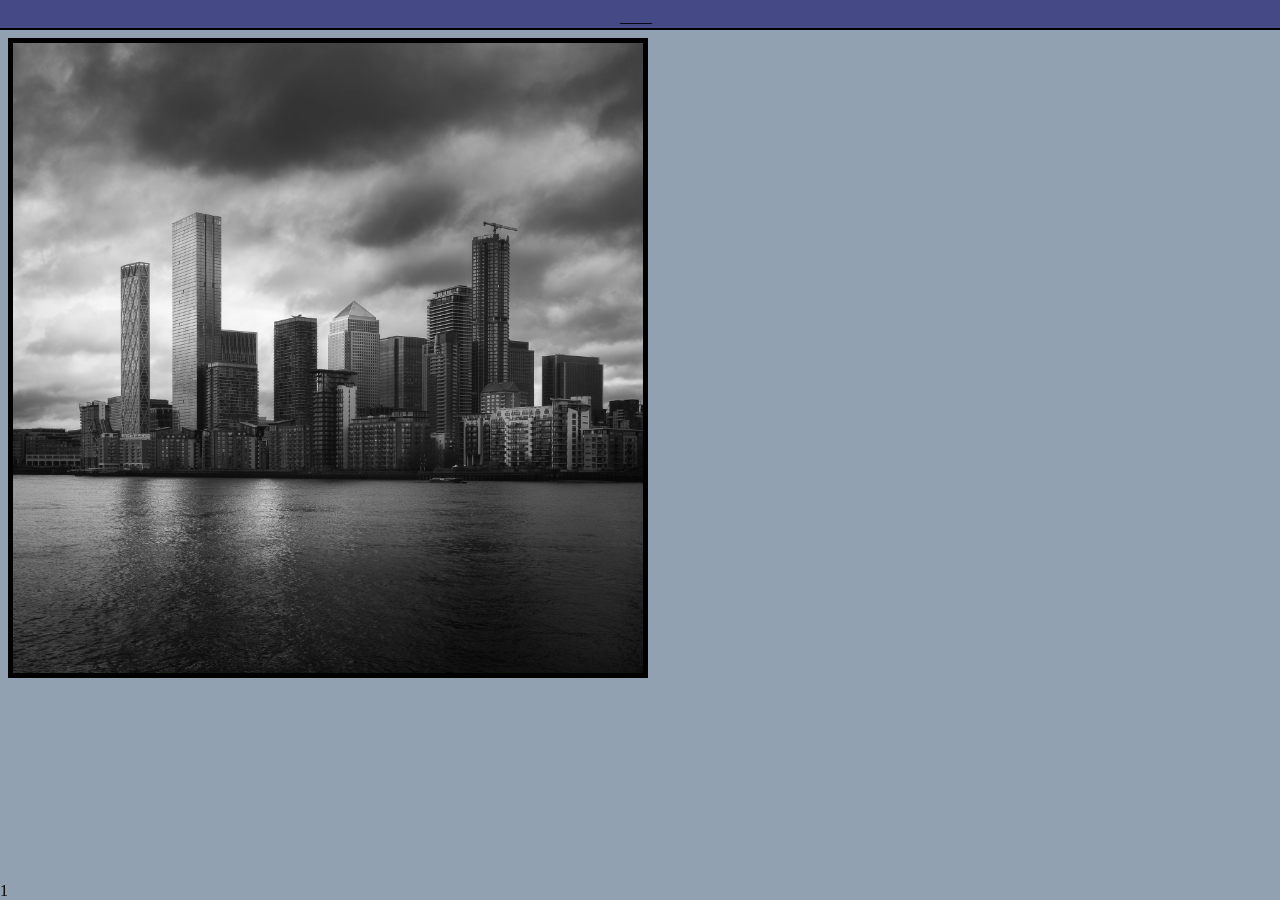
==== Extra.html @ fa80e00e "stuff" ====
<!DOCTYPE html>
<html lang="en">
<head>
    <meta charset="UTF-8">
    <meta name="viewport" content="width=device-width, initial-scale=1.0">
    <title>Extras</title>
    <link rel="stylesheet" href="style.css" />
</head>
<body>
    <div class="zoomin" id="zoomin" onclick="this.style.visibility = 'hidden'">
        <img src="images/placeholder.jpg" style="position:fixed;" id="ZoomedImage">
    </div>

    <div id="topBar"> <!-- IMPORTANT-->
        <a style="color:white" href="index.html">Home</a>
        <a style="color:white" href="Page.html">Comic</a>
        <a style="color:white" href="Extra.html">Extra</a>
        <div style="width:40px">____</div>
    </div>

    <img src="images/placeholder.jpg" alt="" class="panel">

    <div id="pageNumber">1</div>
    <script src="Script.js"></script>
</body>
</html>
---- style.css ----
html{
    background-color: rgb(146, 161, 177);
    padding:0;
    margin:0;
    margin-top:30px
}

*{
    box-sizing: border-box;
}

h1{
    text-align: center;
}


.container{
    grid-template-columns: auto;
    grid-template-rows: auto auto auto;
    display: grid;
    align-items: center;
    align-content: center;
    place-items: center;
    gap:20px;
    padding-bottom: 30px;
}

img:not(#ZoomedImage){
    width: 50vw;
    transition-duration: 0.4s;
    border:5px black solid;
}

img:hover{
    box-shadow: 10px 10px rgba(0, 0, 0, 0.5);
    transition-duration: 0.4;
}

.zoomin{
    display:grid;
    justify-items: center;
    align-items: center;
    grid-template-columns: auto;
    grid-template-rows: auto;
    width: 100%;
    height: 100vh;
    position:fixed;
    top:0;
    left:0;
    background-color: rgba(0, 0, 0, 0.75);
    visibility: hidden;

}

.zoomin img{
    height:95%;
    max-height: 95vw;
    width:auto;
}

#topBar{
    display:grid;
    width:100%;
    height:30px;
    position:fixed;
    top:0;
    left:0;
    background-color: rgb(69, 73, 133);
    transition-duration: 0.2s;
    justify-items: center;
    align-items: end;
    grid-template-columns: auto auto auto;
    border-bottom: black 2px solid;
}

#topBar:hover{
    display:grid;
    height:75px;
    align-items: end;
    transition-duration: 0.4s;
}

#topBar:hover div{
    transition-duration: 0.4s;
}

#topBar div{
    transform: translateY(-2px);
    position:fixed
}

#topBar a{
    opacity:0;
    transition-duration: 0.2;
}

#topBar:hover a{
    align-self: center;
    opacity:1;
    transition-duration: 0.4s;
}

#pageNumber{
    bottom:0;
    left:0;
    position:fixed
}
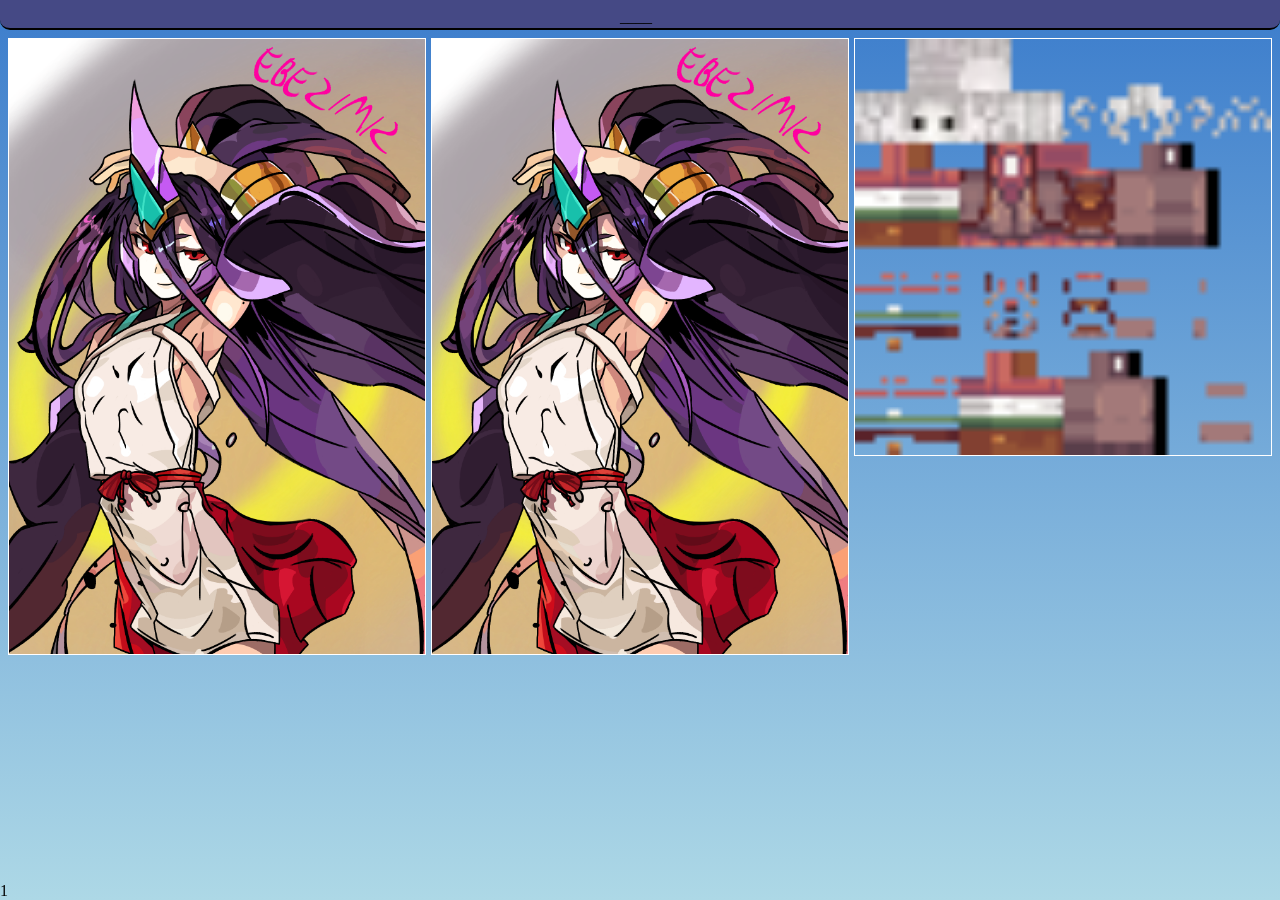
==== commit ece391ff: "extra work now no longer broken yay" ====
--- a/Extra.html
+++ b/Extra.html
@@ -18,7 +18,18 @@
         <div style="width:40px">____</div>
     </div>
 
-    <img src="images/placeholder.jpg" alt="" class="panel">
+    <div class="extraContainer">
+        <div class="left" class="subcontainer">
+            <img src="images/1/0.png" alt="" srcset="">
+        </div>
+        <div class="middle" class="subcontainer">
+            <img src="images/1/0.png" alt="" srcset="">
+        </div>
+        <div class="right" class="subcontainer">
+            <img src="images/1/1.png" alt="" srcset="">
+        </div>
+    </div>
+    
 
     <div id="pageNumber">1</div>
     <script src="Script.js"></script>
--- a/style.css
+++ b/style.css
@@ -1,10 +1,16 @@
 html{
-    background-color: rgb(146, 161, 177);
-    padding:0;
+    background-image: linear-gradient(rgb(60, 125, 204),lightblue) ;
+    padding-top:30px;
     margin:0;
-    margin-top:30px
+    margin-top:0px;
+    min-height:100vh;
 }
 
+/* html:has(#topBar:hover){
+    
+    transition-duration: 1s;
+}
+*/
 *{
     box-sizing: border-box;
 }
@@ -25,16 +31,11 @@
     padding-bottom: 30px;
 }
 
-img:not(#ZoomedImage){
+.container img:not(#ZoomedImage){
     width: 50vw;
-    transition-duration: 0.4s;
-    border:5px black solid;
 }
 
-img:hover{
-    box-shadow: 10px 10px rgba(0, 0, 0, 0.5);
-    transition-duration: 0.4;
-}
+
 
 .zoomin{
     display:grid;
@@ -49,7 +50,7 @@
     left:0;
     background-color: rgba(0, 0, 0, 0.75);
     visibility: hidden;
-
+    z-index: 999;
 }
 
 .zoomin img{
@@ -66,11 +67,14 @@
     top:0;
     left:0;
     background-color: rgb(69, 73, 133);
-    transition-duration: 0.2s;
+    transition-duration: 0.4s;
     justify-items: center;
     align-items: end;
     grid-template-columns: auto auto auto;
     border-bottom: black 2px solid;
+    border-radius: 0 0 10px 10px;
+    animation: show 0.75s;
+    z-index: 99;
 }
 
 #topBar:hover{
@@ -78,6 +82,7 @@
     height:75px;
     align-items: end;
     transition-duration: 0.4s;
+    background-color: rgb(48, 50, 94);
 }
 
 #topBar:hover div{
@@ -104,4 +109,72 @@
     bottom:0;
     left:0;
     position:fixed
+}
+
+@keyframes show{
+    0% {height:30px}
+    50% {height:40px}
+    100% {height:30px}
+}
+
+#backButton:hover{
+    transform: translate(-3px, -3px);
+    box-shadow: 3px 3px rgba(0, 0, 0, 0.25);
+    transition-duration: 0.4;
+}
+
+#forwardButton:hover{
+    transform: translate(3px, -3px);
+    box-shadow: -3px 3px rgba(0, 0, 0, 0.25);
+    transition-duration: 0.4;
+}
+
+button{
+    transition-duration: 0.4s;
+
+}
+
+select{
+    transition-duration: 0.4s;
+    text-align: center;
+}
+
+select:hover{
+    transform: translate(0px, -3px);
+    box-shadow: 0px 3px rgba(0, 0, 0, 0.25);
+    transition-duration: 0.4;
+}
+
+#buttonContainer{
+    display:grid; 
+    margin-bottom: 5px;
+    margin-top: 60px; 
+    grid-template-columns: 3% 10% 3%;
+    justify-content: center;
+    height:30px
+}
+
+.extraContainer{
+    display:grid;
+    grid-template-columns: 1fr 1fr 1fr;
+    justify-content: space-around;
+    width:100%;
+    gap:5px
+}
+
+.extraContainer img{
+    width:100%;
+    transition-duration: 0.4s;
+        border:1px white solid
+}
+
+.extraContainer img:hover{
+    transition-duration: 0.4s;
+    box-shadow: 10px 10px rgba(0, 0, 0, 0.5);
+    transform: translate(-10px, -10px);
+
+}
+
+p{
+    text-align: center;
 }
